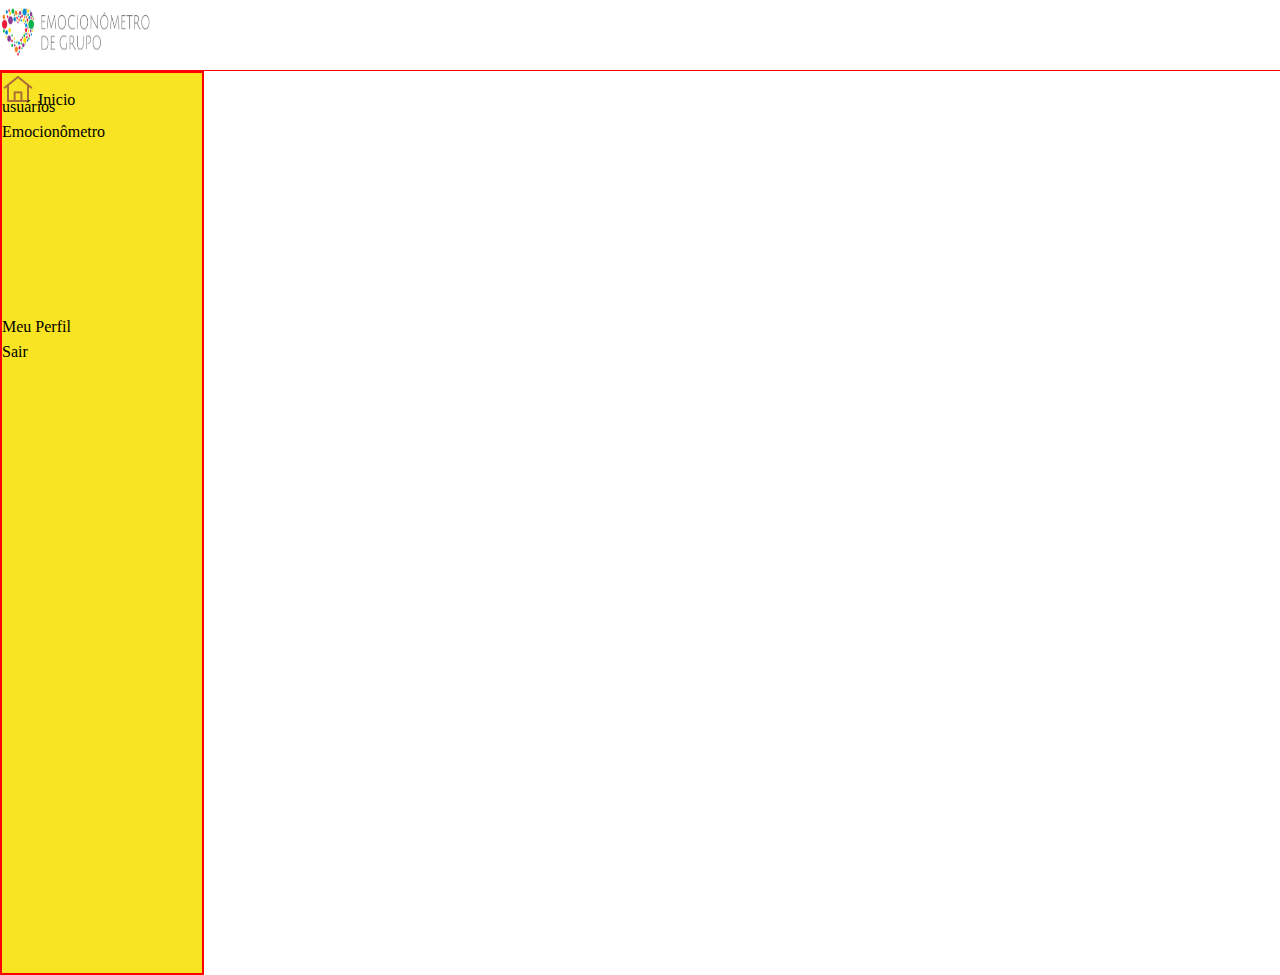
==== HTML/index.html @ 633dc395 "Criação da tela de login e começo da tela principal" ====
<!DOCTYPE html>
<html lang="en">
<head>
    <meta charset="UTF-8">
    <meta name="viewport" content="width=device-width, initial-scale=1.0">
    <link rel="stylesheet" href="../CSS/index.css">
    <title>Inicio</title>
</head>
<body>
    <div class="telaPrincipal">
        <header class="cabecario">
            <div class="imagemcabecario">
                <img src="../IMG/logopequeno.png" alt="logo pequeno">
            </div>
        </header>

        <div class="menulateral">
            <div class="menu1"> <img src="../IMG/iconINICIO.png" alt="inicio">
                Inicio</div>
            <div class="menu2">usuários</div>
            <div class="menu3">Emocionômetro</div>
            <div class="menu4">Meu Perfil</div>
            <div class="menu5">Sair</div>

        </div>
    </div>
</body>
</html>
---- CSS/index.css ----
body {
padding: 0px;
margin: 0;
}

img {
width: 150px;
height: 50px;
}

.cabecario {
    border-bottom: 1px solid red;
    width: 1920px;
    height: 70px; 
    display: flex;
    justify-content: start;
    align-items: center; 
}

.menulateral {
    display: block;
    background-color:  rgba(249, 228, 35, 1);
    width: 200px;
    height: 100vh;
    border: 2px solid red;
}

.menu1  {
    width: 100%;
    height: 25px;
}

.menu1 img {
    width: 32px;
    height: 32px;
}

.menu2  {
    width: 100%;
    height: 25px;
}

.menu3  {
    width: 100%;
    height: 25px;
}

.menu4 {
    width: 100%;
    height: 25px;
    margin-top: 170px;
}

.menu5 {
    width: 100%;
    height: 25px;
}
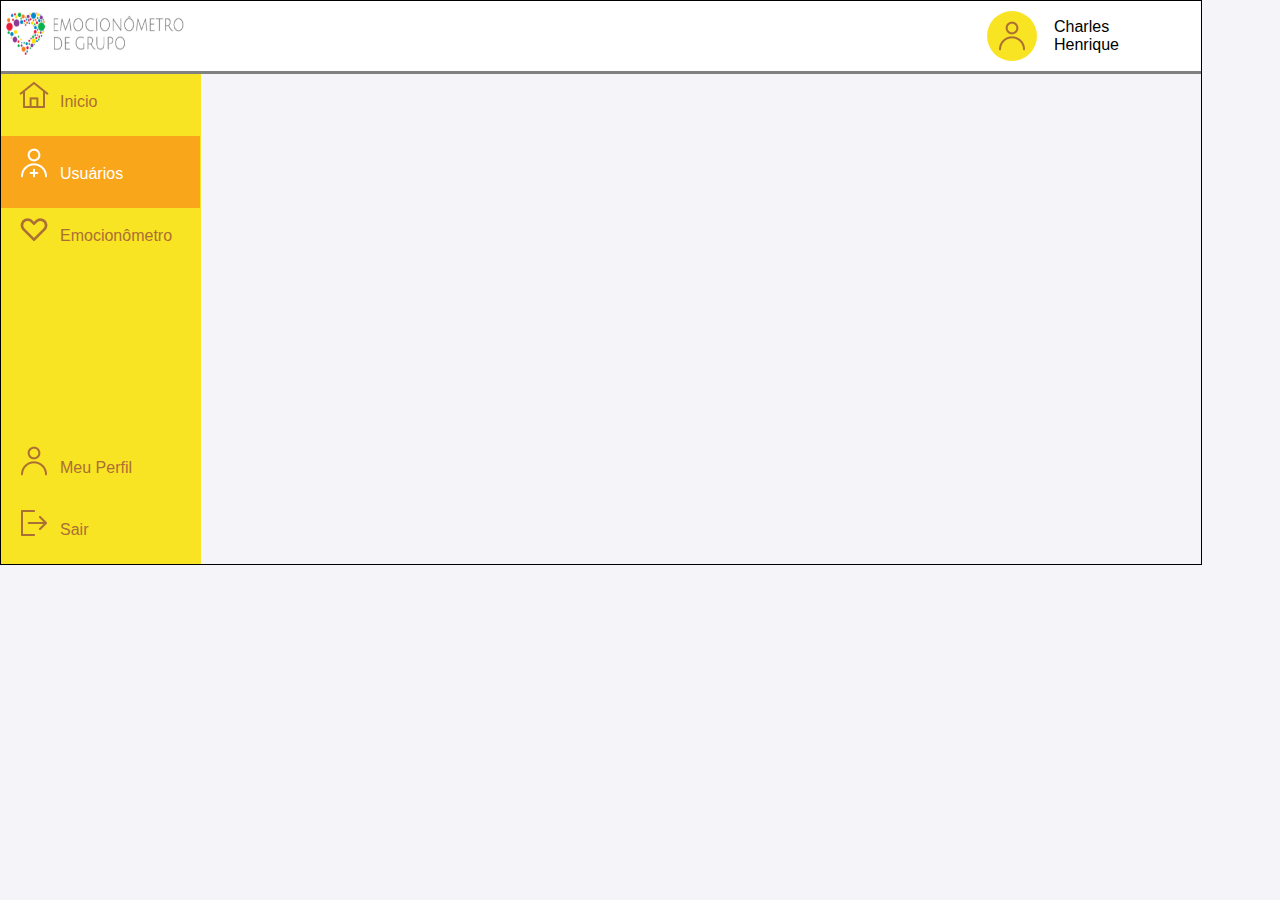
==== commit 21b5a432: "Página de inicio: Cabeçalho, menu lateral. Base a ser replicada" ====
--- a/HTML/index.html
+++ b/HTML/index.html
@@ -1,28 +1,50 @@
 <!DOCTYPE html>
 <html lang="en">
-<head>
-    <meta charset="UTF-8">
-    <meta name="viewport" content="width=device-width, initial-scale=1.0">
-    <link rel="stylesheet" href="../CSS/index.css">
+  <head>
+    <meta charset="UTF-8" />
+    <meta name="viewport" content="width=device-width, initial-scale=1.0" />
+    <link rel="stylesheet" href="../CSS/index.css" />
     <title>Inicio</title>
-</head>
-<body>
+  </head>
+  <body>
     <div class="telaPrincipal">
-        <header class="cabecario">
-            <div class="imagemcabecario">
-                <img src="../IMG/logopequeno.png" alt="logo pequeno">
+      <header class="cabecario">
+        <div class="imagemcabecario">
+          <img src="../IMG/logopequeno.png" alt="logo pequeno" />
+        </div>
+       
+        <div class="mostrarUsuario">
+            <img src="../IMG/iconUSER2.png" alt="icon usuario">
             </div>
-        </header>
 
-        <div class="menulateral">
-            <div class="menu1"> <img src="../IMG/iconINICIO.png" alt="inicio">
-                Inicio</div>
-            <div class="menu2">usuários</div>
-            <div class="menu3">Emocionômetro</div>
-            <div class="menu4">Meu Perfil</div>
-            <div class="menu5">Sair</div>
+            <div class="mostrarUsuarioText">
+                <p>Charles Henrique</p>
+            </div>
 
+      </header>
+
+      <div class="menulateral">
+        <div class="menu1">
+          <img src="../IMG/iconINICIO.png" alt="inicio" /> Inicio
         </div>
+        <div class="menu2">
+          <div>
+            <img src="../IMG/iconUSER.png" alt="user" />
+          </div> 
+          <div>Usuários</div>
+        </div>
+        <div class="menu3">
+          <img src="../IMG/iconCORACAO.png" alt="heart" /> Emocionômetro
+        </div>
+        <div class="menu4">
+          <img src="../IMG/iconUSER2.png" alt="user" /> Meu Perfil
+        </div>
+        <div class="menu5">
+          <img src="../IMG/iconSAIR.png" alt="sair" /> Sair
+        </div>
+      </div>
+
+      <div class="corpo"></div>
     </div>
-</body>
-</html>+  </body>
+</html>
--- a/CSS/index.css
+++ b/CSS/index.css
@@ -1,58 +1,115 @@
 body {
-padding: 0px;
-margin: 0;
+  border: 1px solid black;
+  padding: 0px;
+  width: 1200px;
+  height: 100%;
+  margin: 0;
+  font-family: Nunito, sans-serif;
+  background-color: #f5f4f9;
 }
 
-img {
-width: 150px;
-height: 50px;
+.imagemcabecario img {
+  padding: 3px;
+  width: 180px;
+  height: 45px;
 }
 
 .cabecario {
-    border-bottom: 1px solid red;
-    width: 1920px;
-    height: 70px; 
-    display: flex;
-    justify-content: start;
-    align-items: center; 
+  background: white;
+  border-bottom: 3px solid gray;
+  width: 1200px;
+  height: 70px;
+  display: flex;
+  justify-content: start;
+  align-items: center;
 }
 
 .menulateral {
-    display: block;
-    background-color:  rgba(249, 228, 35, 1);
-    width: 200px;
-    height: 100vh;
-    border: 2px solid red;
+  display: block;
+  background-color: rgba(249, 228, 35, 1);
+  width: 200px;
+  height: 100%;
 }
 
-.menu1  {
-    width: 100%;
-    height: 25px;
+.menu1 {
+  width: 91%;
+  height: 25px;
+  color: rgba(170, 111, 52, 1);
+  padding: 12px 0px 25px 17px;
+  display: flex;
+  align-items: flex-end;
+  gap: 10px;
 }
 
-.menu1 img {
-    width: 32px;
-    height: 32px;
+.menu1 img,
+.menu2 img,
+.menu3 img,
+.menu4 img,
+.menu5 img {
+  width: 32px;
+  height: 32px;
 }
 
-.menu2  {
-    width: 100%;
-    height: 25px;
+.menu2 {
+  width: 91%;
+  height: 35px;
+  background: rgba(250, 166, 26, 1);
+  color: rgba(255, 255, 255, 1);
+  padding: 12px 0px 25px 17px;
+  display: flex;
+  align-items: flex-end;
+  gap: 10px;
 }
 
-.menu3  {
-    width: 100%;
-    height: 25px;
+.menu3 {
+  width: 91%;
+  height: 25px;
+  color: rgba(170, 111, 52, 1);
+  padding: 12px 0px 25px 17px;
+  display: flex;
+  align-items: flex-end;
+  gap: 10px;
 }
 
 .menu4 {
-    width: 100%;
-    height: 25px;
-    margin-top: 170px;
+  margin-top: 170px;
+  width: 91%;
+  height: 25px;
+  color: rgba(170, 111, 52, 1);
+  padding: 12px 0px 25px 17px;
+  display: flex;
+  align-items: flex-end;
+  gap: 10px;
 }
 
 .menu5 {
-    width: 100%;
-    height: 25px;
+  width: 91%;
+  height: 25px;
+  color: rgba(170, 111, 52, 1);
+  padding: 12px 0px 25px 17px;
+  display: flex;
+  align-items: flex-end;
+  gap: 10px;
 }
 
+.mostrarUsuario {
+  display: flex;
+  align-items: center;
+  justify-content: center;
+  position: relative;
+  left: 800px;
+  top: 0px;
+  width: 50px;
+  height: 50px;
+  background-color: rgba(249, 228, 35, 1);
+  border-radius: 50%;
+}
+
+.mostrarUsuarioText {
+  display: flex;
+  align-items: center;
+  justify-content: center;
+  position: relative;
+  left: 817px;
+  width: 69px;
+}
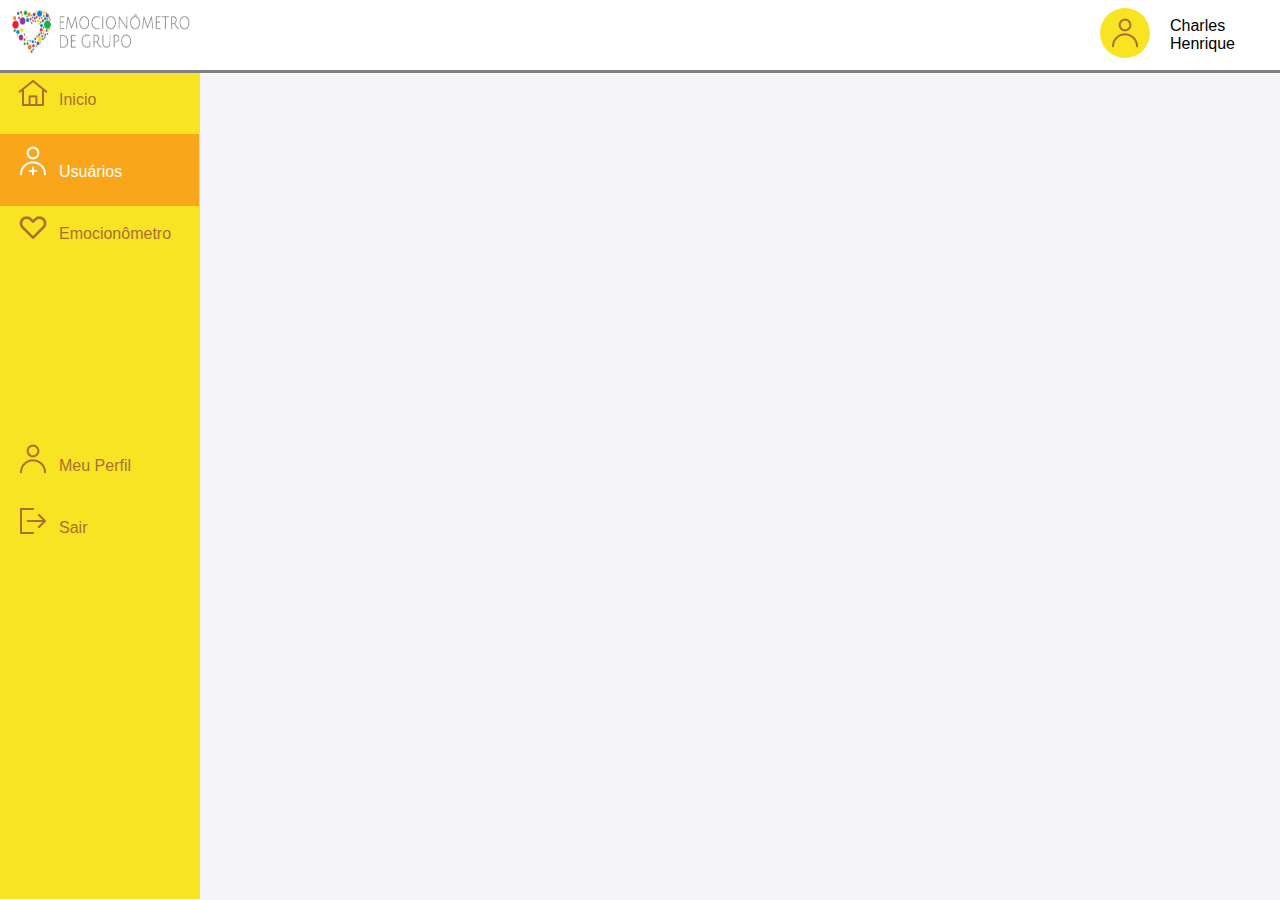
==== commit 9049ad90: "Alterações rotineiras na qualidade do código" ====
--- a/HTML/index.html
+++ b/HTML/index.html
@@ -8,39 +8,40 @@
   </head>
   <body>
     <div class="telaPrincipal">
-      <header class="cabecario">
-        <div class="imagemcabecario">
-          <img src="../IMG/logopequeno.png" alt="logo pequeno" />
-        </div>
-       
-        <div class="mostrarUsuario">
-            <img src="../IMG/iconUSER2.png" alt="icon usuario">
+      <div>
+        <header class="cabecario">
+          <div class="imagemcabecario">
+            <img src="../IMG/logopequeno.png" alt="logo pequeno" />
+          </div>
+
+          <div class="mostrarUsuario">
+            <img src="../IMG/iconUSER2.png" alt="icon usuario" />
+          </div>
+
+          <div class="mostrarUsuarioText">
+            <p>Charles Henrique</p>
+          </div>
+        </header>
+
+        <div class="menulateral">
+          <div class="menu1">
+            <img src="../IMG/iconINICIO.png" alt="inicio" /> Inicio
+          </div>
+          <div class="menu2">
+            <div>
+              <img src="../IMG/iconUSER.png" alt="user" />
             </div>
-
-            <div class="mostrarUsuarioText">
-                <p>Charles Henrique</p>
-            </div>
-
-      </header>
-
-      <div class="menulateral">
-        <div class="menu1">
-          <img src="../IMG/iconINICIO.png" alt="inicio" /> Inicio
-        </div>
-        <div class="menu2">
-          <div>
-            <img src="../IMG/iconUSER.png" alt="user" />
-          </div> 
-          <div>Usuários</div>
-        </div>
-        <div class="menu3">
-          <img src="../IMG/iconCORACAO.png" alt="heart" /> Emocionômetro
-        </div>
-        <div class="menu4">
-          <img src="../IMG/iconUSER2.png" alt="user" /> Meu Perfil
-        </div>
-        <div class="menu5">
-          <img src="../IMG/iconSAIR.png" alt="sair" /> Sair
+            <div>Usuários</div>
+          </div>
+          <div class="menu3">
+            <img src="../IMG/iconCORACAO.png" alt="heart" /> Emocionômetro
+          </div>
+          <div class="menu4">
+            <img src="../IMG/iconUSER2.png" alt="user" /> Meu Perfil
+          </div>
+          <div class="menu5">
+            <img src="../IMG/iconSAIR.png" alt="sair" /> Sair
+          </div>
         </div>
       </div>
 
--- a/CSS/index.css
+++ b/CSS/index.css
@@ -1,15 +1,12 @@
 body {
-  border: 1px solid black;
   padding: 0px;
-  width: 1200px;
-  height: 100%;
   margin: 0;
   font-family: Nunito, sans-serif;
   background-color: #f5f4f9;
 }
 
 .imagemcabecario img {
-  padding: 3px;
+  padding: 10px;
   width: 180px;
   height: 45px;
 }
@@ -17,18 +14,18 @@
 .cabecario {
   background: white;
   border-bottom: 3px solid gray;
-  width: 1200px;
+  width: 100%;
   height: 70px;
   display: flex;
-  justify-content: start;
-  align-items: center;
+  position: fixed;
 }
 
 .menulateral {
   display: block;
   background-color: rgba(249, 228, 35, 1);
   width: 200px;
-  height: 100%;
+  height: calc(100vh - 73px);
+  margin-top: 72px;
 }
 
 .menu1 {
@@ -97,8 +94,8 @@
   align-items: center;
   justify-content: center;
   position: relative;
-  left: 800px;
-  top: 0px;
+  left: 900px;
+  top: 8px;
   width: 50px;
   height: 50px;
   background-color: rgba(249, 228, 35, 1);
@@ -110,6 +107,21 @@
   align-items: center;
   justify-content: center;
   position: relative;
-  left: 817px;
+  left: 920px;
   width: 69px;
 }
+
+.corpo {
+  width: 100%;
+  margin-top: 100px;
+  display: flex;
+  align-items: center;
+  justify-content: center;
+}
+
+.telaPrincipal {
+  border: black;
+  display: flex;
+  flex-direction: row;
+  flex-wrap: nowrap;
+}
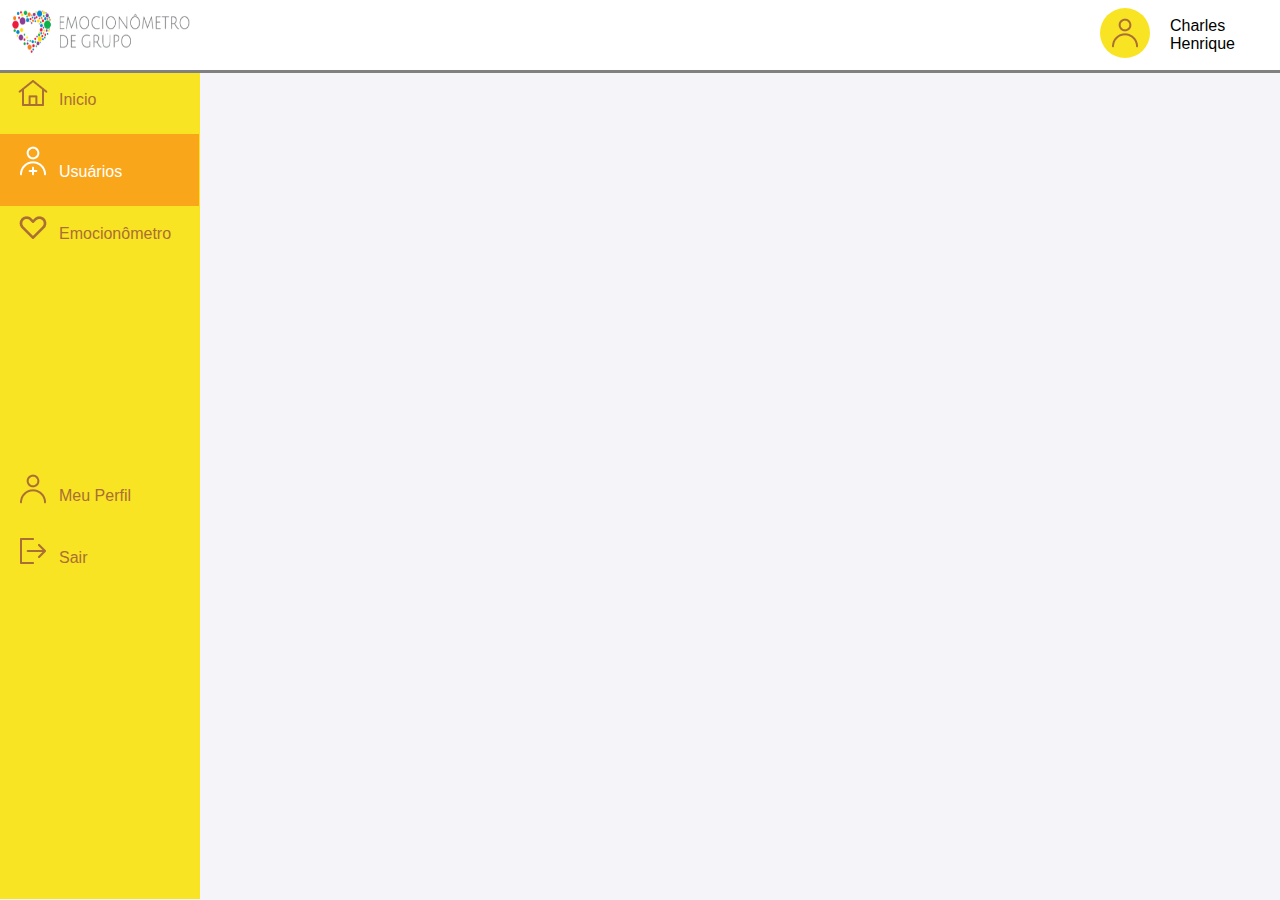
==== commit 91566b8e: "Script para exibir div do menu lateral e para entrar e sair da página de inicio" ====
--- a/HTML/index.html
+++ b/HTML/index.html
@@ -33,13 +33,19 @@
             </div>
             <div>Usuários</div>
           </div>
+          <div class="menuExpandir">
+              <div class="profesor">Professor</div>
+              <div class="aluno">Aluno</div>
+
+          </div>
+
           <div class="menu3">
             <img src="../IMG/iconCORACAO.png" alt="heart" /> Emocionômetro
           </div>
           <div class="menu4">
             <img src="../IMG/iconUSER2.png" alt="user" /> Meu Perfil
           </div>
-          <div class="menu5">
+          <div class="menu5" id="voltarLogin">
             <img src="../IMG/iconSAIR.png" alt="sair" /> Sair
           </div>
         </div>
@@ -47,5 +53,7 @@
 
       <div class="corpo"></div>
     </div>
+
+    <script src="../SCRIPT/index.js"></script>
   </body>
 </html>
--- a/CSS/index.css
+++ b/CSS/index.css
@@ -28,6 +28,14 @@
   margin-top: 72px;
 }
 
+.menu1 img,
+.menu2 img,
+.menu3 img,
+.menu4 img,
+.menu5 img {
+  width: 32px;
+  height: 32px;
+}
 .menu1 {
   width: 91%;
   height: 25px;
@@ -36,15 +44,6 @@
   display: flex;
   align-items: flex-end;
   gap: 10px;
-}
-
-.menu1 img,
-.menu2 img,
-.menu3 img,
-.menu4 img,
-.menu5 img {
-  width: 32px;
-  height: 32px;
 }
 
 .menu2 {
@@ -58,6 +57,18 @@
   gap: 10px;
 }
 
+.menuExpandir {
+  display: none;
+  padding: 12px 0px 25px 17px;
+  width: 91%;
+  height: 35px;
+  background: rgba(244, 130, 33, 1);
+  color: white;
+  flex-direction: column;
+  justify-content: center;
+}
+
+
 .menu3 {
   width: 91%;
   height: 25px;
@@ -69,7 +80,7 @@
 }
 
 .menu4 {
-  margin-top: 170px;
+  margin-top: 200px;
   width: 91%;
   height: 25px;
   color: rgba(170, 111, 52, 1);
@@ -87,6 +98,12 @@
   display: flex;
   align-items: flex-end;
   gap: 10px;
+  cursor: pointer;
+  transition: transform 0.2s ease;
+}
+
+.menu5:active {
+  transform: scale(0.95);
 }
 
 .mostrarUsuario {
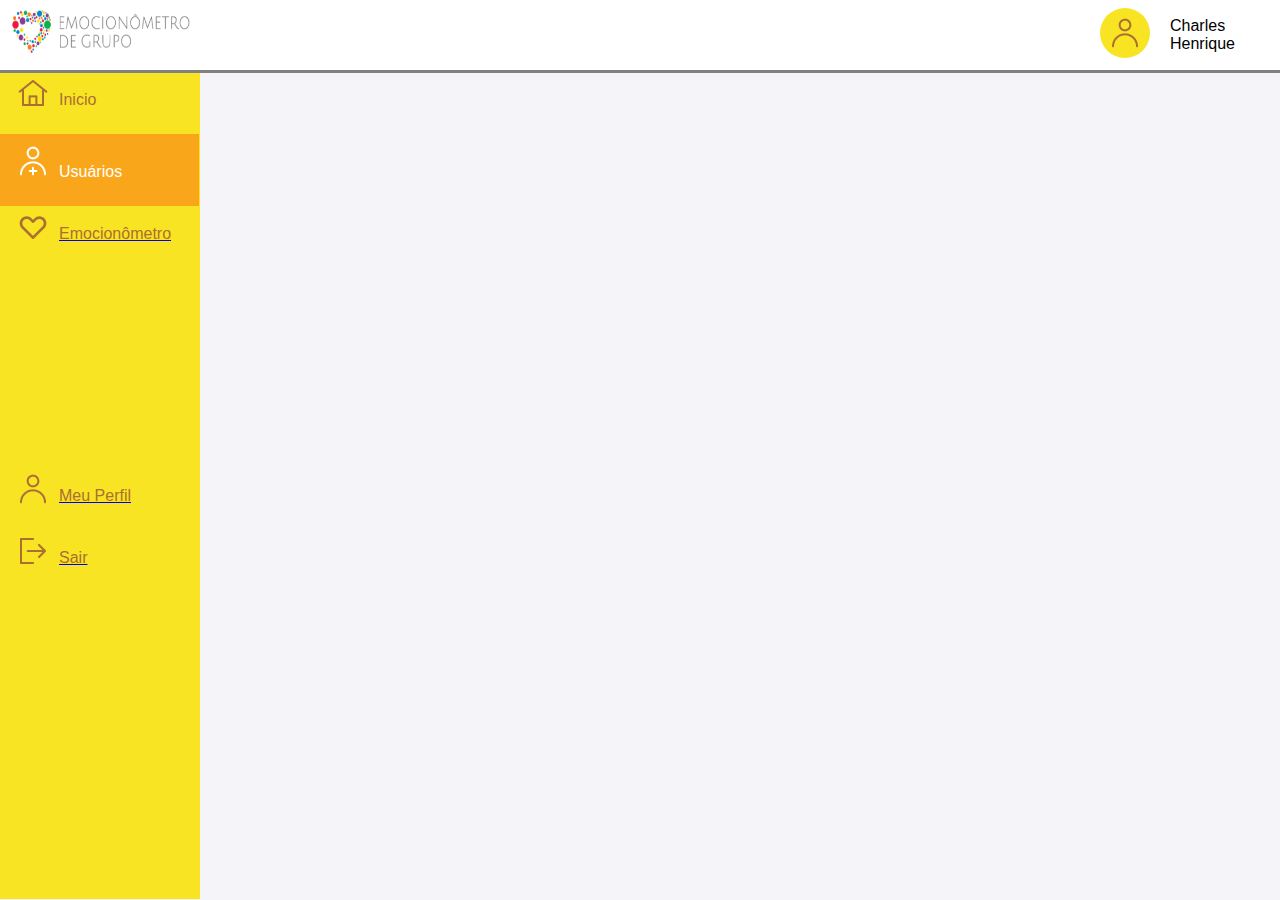
==== commit 2c64dc74: "Página do professor html/css e acertos no código geral" ====
--- a/HTML/index.html
+++ b/HTML/index.html
@@ -34,14 +34,19 @@
             <div>Usuários</div>
           </div>
           <div class="menuExpandir">
-              <div class="profesor">Professor</div>
-              <div class="aluno">Aluno</div>
+              <div >
+                <a class="professor" href="">Professor</a>
+              </div>
+              <div >
+                <a class="aluno" href="">Aluno</a>
+              </div>
 
           </div>
 
-          <div class="menu3">
-            <img src="../IMG/iconCORACAO.png" alt="heart" /> Emocionômetro
-          </div>
+          <a href="emocionometro.html" class="emocionometro">
+            <div class="menu3">
+                <img src="../IMG/iconCORACAO.png" alt="heart" /> Emocionômetro
+            </div>
           <div class="menu4">
             <img src="../IMG/iconUSER2.png" alt="user" /> Meu Perfil
           </div>
